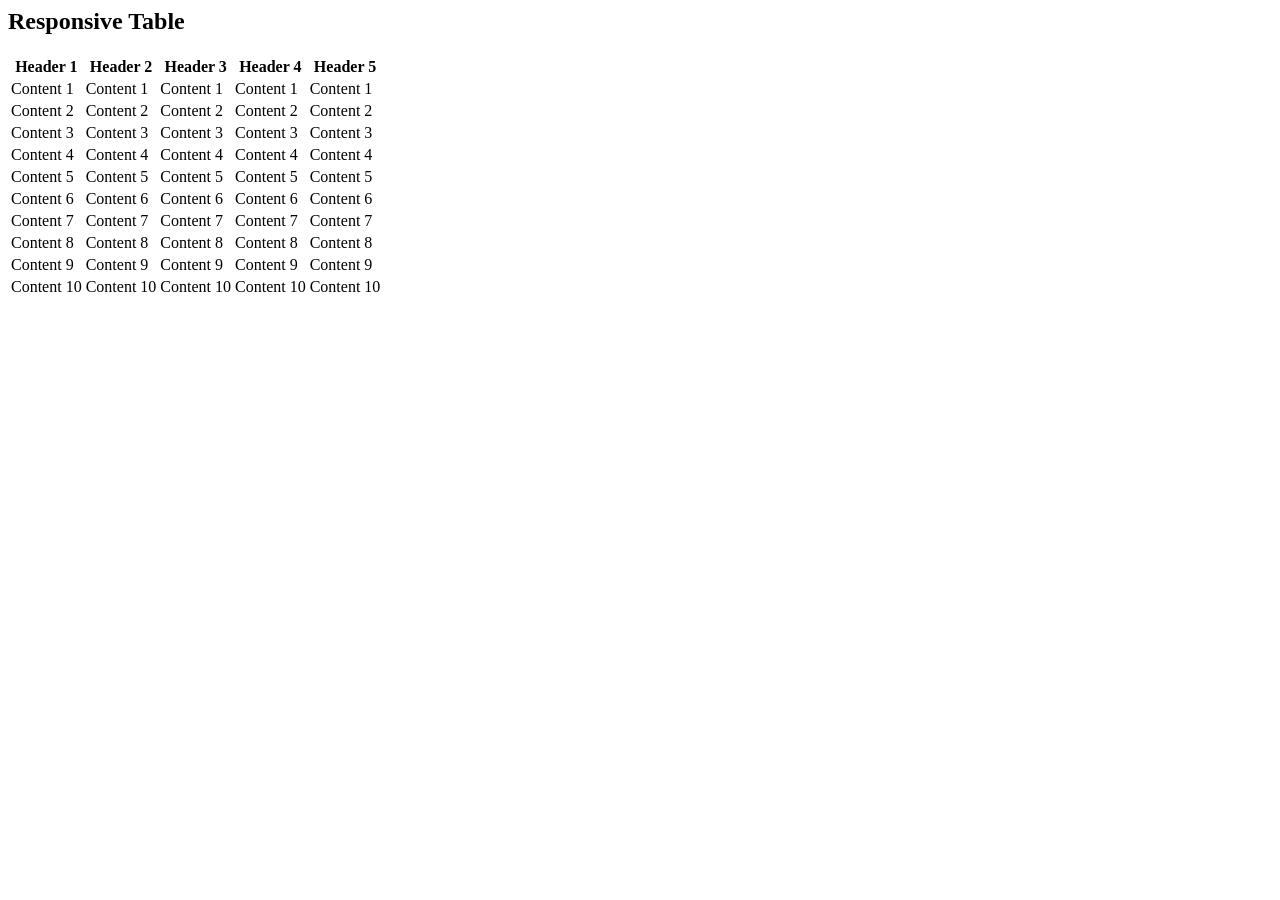
==== HTML KPI test.html @ c08562c3 "Add files via upload" ====
<html>  
		   <head><link rel="stylesheet" type="text/css" href="https://raw.githubusercontent.com/hongnt38/vsmart3/main/demo.css"></head>
		  <body>
                <h2>Responsive Table</h2>
					<div class="table-wrapper"><table class="fl-table">
                    <thead><tr><th>Header 1</th><th>Header 2</th><th>Header 3</th><th>Header 4</th><th>Header 5</th></tr></thead><tbody>
                    <tr><td>Content 1</td><td>Content 1</td><td>Content 1</td><td>Content 1</td><td>Content 1</td></tr>
                    <tr><td>Content 2</td><td>Content 2</td><td>Content 2</td><td>Content 2</td><td>Content 2</td></tr>
                    <tr><td>Content 3</td><td>Content 3</td><td>Content 3</td><td>Content 3</td><td>Content 3</td></tr>
                    <tr><td>Content 4</td><td>Content 4</td><td>Content 4</td><td>Content 4</td><td>Content 4</td></tr>
                    <tr><td>Content 5</td><td>Content 5</td><td>Content 5</td><td>Content 5</td><td>Content 5</td></tr>
                    <tr><td>Content 6</td><td>Content 6</td><td>Content 6</td><td>Content 6</td><td>Content 6</td></tr>
                    <tr><td>Content 7</td><td>Content 7</td><td>Content 7</td><td>Content 7</td><td>Content 7</td></tr>
                    <tr><td>Content 8</td><td>Content 8</td><td>Content 8</td><td>Content 8</td><td>Content 8</td></tr>
                    <tr><td>Content 9</td><td>Content 9</td><td>Content 9</td><td>Content 9</td><td>Content 9</td></tr>
                    <tr><td>Content 10</td><td>Content 10</td><td>Content 10</td><td>Content 10</td><td>Content 10</td>
                    </tr><tbody></table></div>
		</body>
		</html>
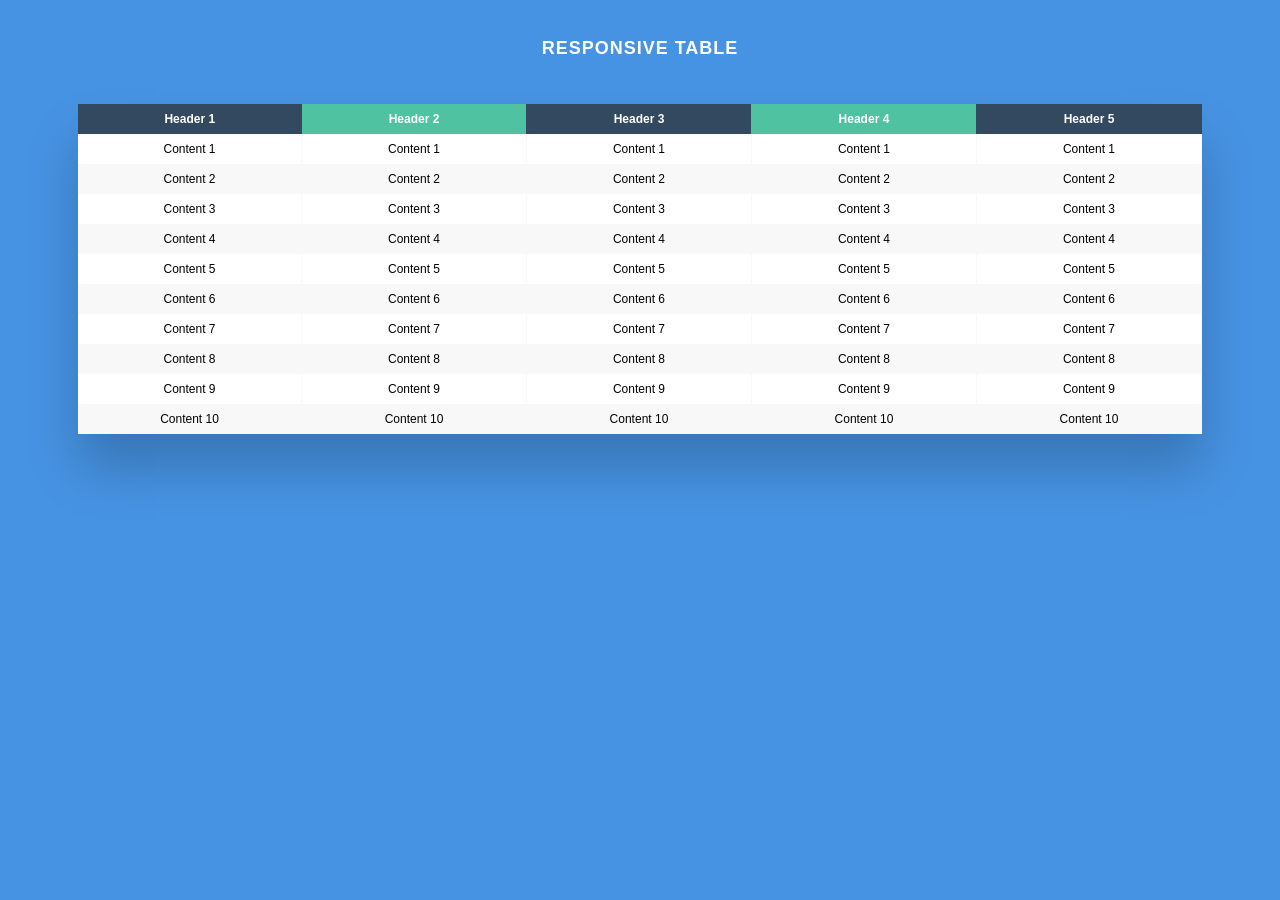
==== commit d56e6cbc: "Update HTML KPI test.html" ====
--- a/HTML KPI test.html
+++ b/HTML KPI test.html
@@ -1,5 +1,5 @@
         <html>  
-		   <head><link rel="stylesheet" type="text/css" href="https://raw.githubusercontent.com/hongnt38/vsmart3/main/demo.css"></head>
+		   <head><link rel="stylesheet" type="text/css" href="demo.css"></head>
 		  <body>
                 <h2>Responsive Table</h2>
 					<div class="table-wrapper"><table class="fl-table">
@@ -16,4 +16,4 @@
                     <tr><td>Content 10</td><td>Content 10</td><td>Content 10</td><td>Content 10</td><td>Content 10</td>
                     </tr><tbody></table></div>
 		</body>
-		</html>+		</html>
--- a/demo.css
+++ b/demo.css
@@ -0,0 +1,128 @@
+*{
+    box-sizing: border-box;
+    -webkit-box-sizing: border-box;
+    -moz-box-sizing: border-box;
+}
+body{
+    font-family: Helvetica;
+    -webkit-font-smoothing: antialiased;
+    background: rgba( 71, 147, 227, 1);
+}
+h2{
+    text-align: center;
+    font-size: 18px;
+    text-transform: uppercase;
+    letter-spacing: 1px;
+    color: white;
+    padding: 30px 0;
+}
+
+/* Table Styles */
+
+.table-wrapper{
+    margin: 10px 70px 70px;
+    box-shadow: 0px 35px 50px rgba( 0, 0, 0, 0.2 );
+}
+
+.fl-table {
+    border-radius: 5px;
+    font-size: 12px;
+    font-weight: normal;
+    border: none;
+    border-collapse: collapse;
+    width: 100%;
+    max-width: 100%;
+    white-space: nowrap;
+    background-color: white;
+}
+
+.fl-table td, .fl-table th {
+    text-align: center;
+    padding: 8px;
+}
+
+.fl-table td {
+    border-right: 1px solid #f8f8f8;
+    font-size: 12px;
+}
+
+.fl-table thead th {
+    color: #ffffff;
+    background: #4FC3A1;
+}
+
+
+.fl-table thead th:nth-child(odd) {
+    color: #ffffff;
+    background: #324960;
+}
+
+.fl-table tr:nth-child(even) {
+    background: #F8F8F8;
+}
+
+/* Responsive */
+
+@media (max-width: 767px) {
+    .fl-table {
+        display: block;
+        width: 100%;
+    }
+    .table-wrapper:before{
+        content: "Scroll horizontally >";
+        display: block;
+        text-align: right;
+        font-size: 11px;
+        color: white;
+        padding: 0 0 10px;
+    }
+    .fl-table thead, .fl-table tbody, .fl-table thead th {
+        display: block;
+    }
+    .fl-table thead th:last-child{
+        border-bottom: none;
+    }
+    .fl-table thead {
+        float: left;
+    }
+    .fl-table tbody {
+        width: auto;
+        position: relative;
+        overflow-x: auto;
+    }
+    .fl-table td, .fl-table th {
+        padding: 20px .625em .625em .625em;
+        height: 60px;
+        vertical-align: middle;
+        box-sizing: border-box;
+        overflow-x: hidden;
+        overflow-y: auto;
+        width: 120px;
+        font-size: 13px;
+        text-overflow: ellipsis;
+    }
+    .fl-table thead th {
+        text-align: left;
+        border-bottom: 1px solid #f7f7f9;
+    }
+    .fl-table tbody tr {
+        display: table-cell;
+    }
+    .fl-table tbody tr:nth-child(odd) {
+        background: none;
+    }
+    .fl-table tr:nth-child(even) {
+        background: transparent;
+    }
+    .fl-table tr td:nth-child(odd) {
+        background: #F8F8F8;
+        border-right: 1px solid #E6E4E4;
+    }
+    .fl-table tr td:nth-child(even) {
+        border-right: 1px solid #E6E4E4;
+    }
+    .fl-table tbody td {
+        display: block;
+        text-align: center;
+    }
+}
